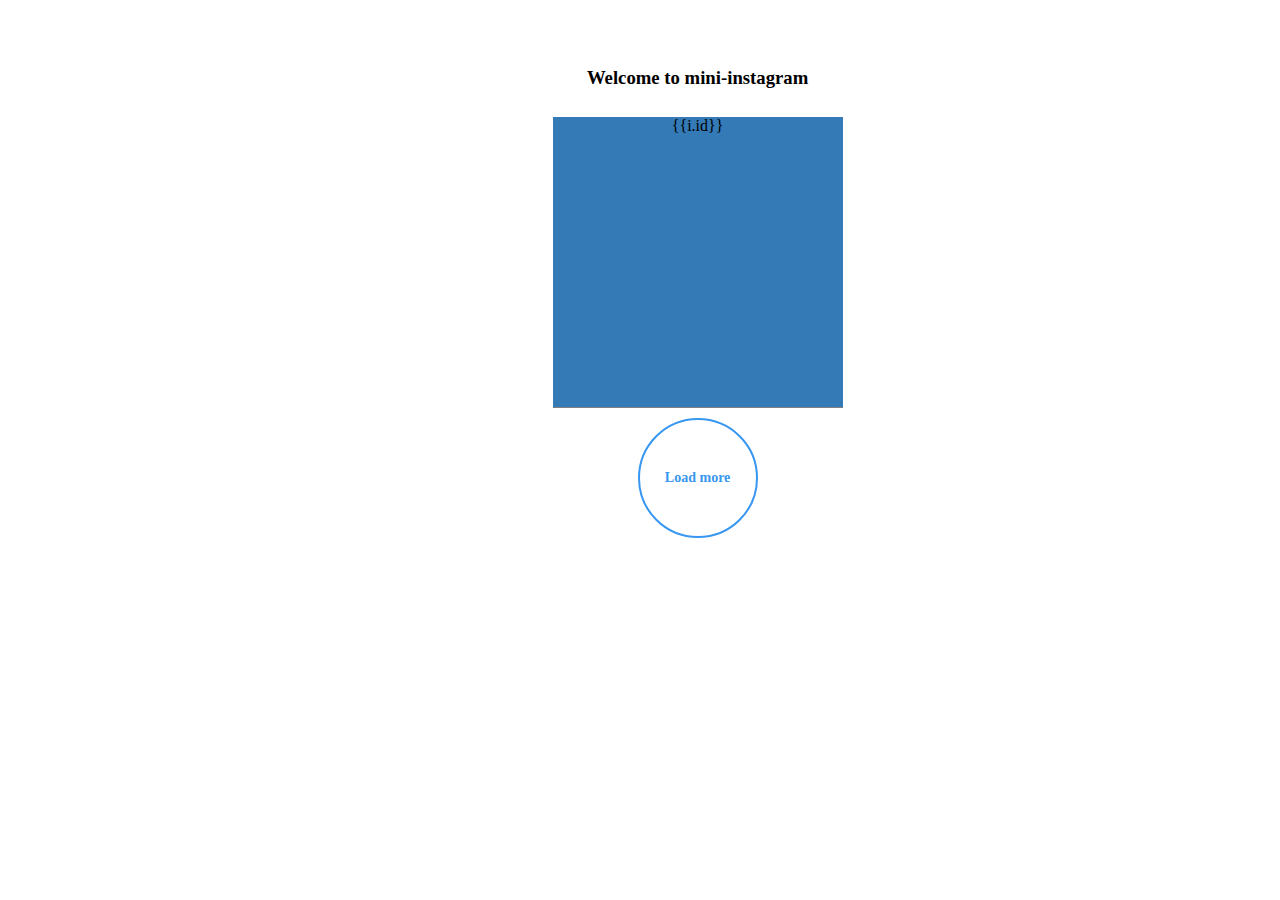
==== index.html @ 34cc6463 "main commit" ====
<!DOCTYPE html>
<html lang="en">
    <head>
        <meta http-equiv="Content-Type" content="text/html; charset=UTF-8">
        <link rel="icon" href="http://getbootstrap.com/favicon.ico">
        <link rel="stylesheet" href="style/style.css">
        <link rel="stylesheet" href="https://maxcdn.bootstrapcdn.com/bootstrap/3.3.6/css/bootstrap.min.css" integrity="sha384-1q8mTJOASx8j1Au+a5WDVnPi2lkFfwwEAa8hDDdjZlpLegxhjVME1fgjWPGmkzs7" crossorigin="anonymous">
        <title>Mini-Instagram</title>
    </head>
    <body ng-app="instagramApp">
        <div class="main" ng-controller="photoController">
                <div id="fixed" when-scrolled="loadMore()">
                       <h3><strong> Welcome to mini-instagram</strong></h3>
                      <div>
                            <div class="photo" ng-repeat="i in items">{{i.id}}</div>
                      </div>  
                      <button type="button" ng-click="startLoading()" class="btn-circle btn-lg">Load more</button>
                </div>
            
        </div>

        <script src="bower_components/angular/angular.js"></script>
        <script src="bower_components/angular-strap/dist/angular-strap.js"></script>
        <script src="bower_components/angular-strap/dist/angular-strap.tpl.js"></script>
        <script src="bower_components/angular-strap/dist/angular-strap.compat.js"></script>
        <script src="js/module.js"></script>
        <script src="js/controller.js"></script>
        
    </body>
</html>
---- style/style.css ----
.main{
	width: 70%;
	margin: 0 auto;
	margin-top: 2%;
	padding: 5px;
	border-radius: 30px;
	text-align: center;
	padding-bottom: 10px;
}
.inputArea{
	margin: 5px;
	width: 100%;
	text-align: center;
}
input{
	width: 70%;
	line-height: 2.5;
}
.list{
	text-align:center;
}
.todo{
	font-family: 'Verdana';
}
.photo {
  height: 290px;
  border-bottom: 1px solid gray;
  width: 290px;
  background: #337ab7;
  margin: 10px;
  display: inline-block;
}

#fixed {
	margin: 0 auto;
	margin-top: 2%;
    height: 800px;
    overflow: auto;
    width: 1000px;
    text-align: center;
}
.btn-circle.btn-lg {
  width: 120px;
  height: 120px;
  padding: 10px 16px;
  font-size: 18px;
  line-height: 1.33;
  border-radius: 70px;
  border: 2px solid #3897f0;
  color: #3897f0;
  font-size: 14px;
  font-weight: 600;
  font-family: 'Calibri';
  background-color: white;
}
::-webkit-scrollbar { 
    display: none; 
}
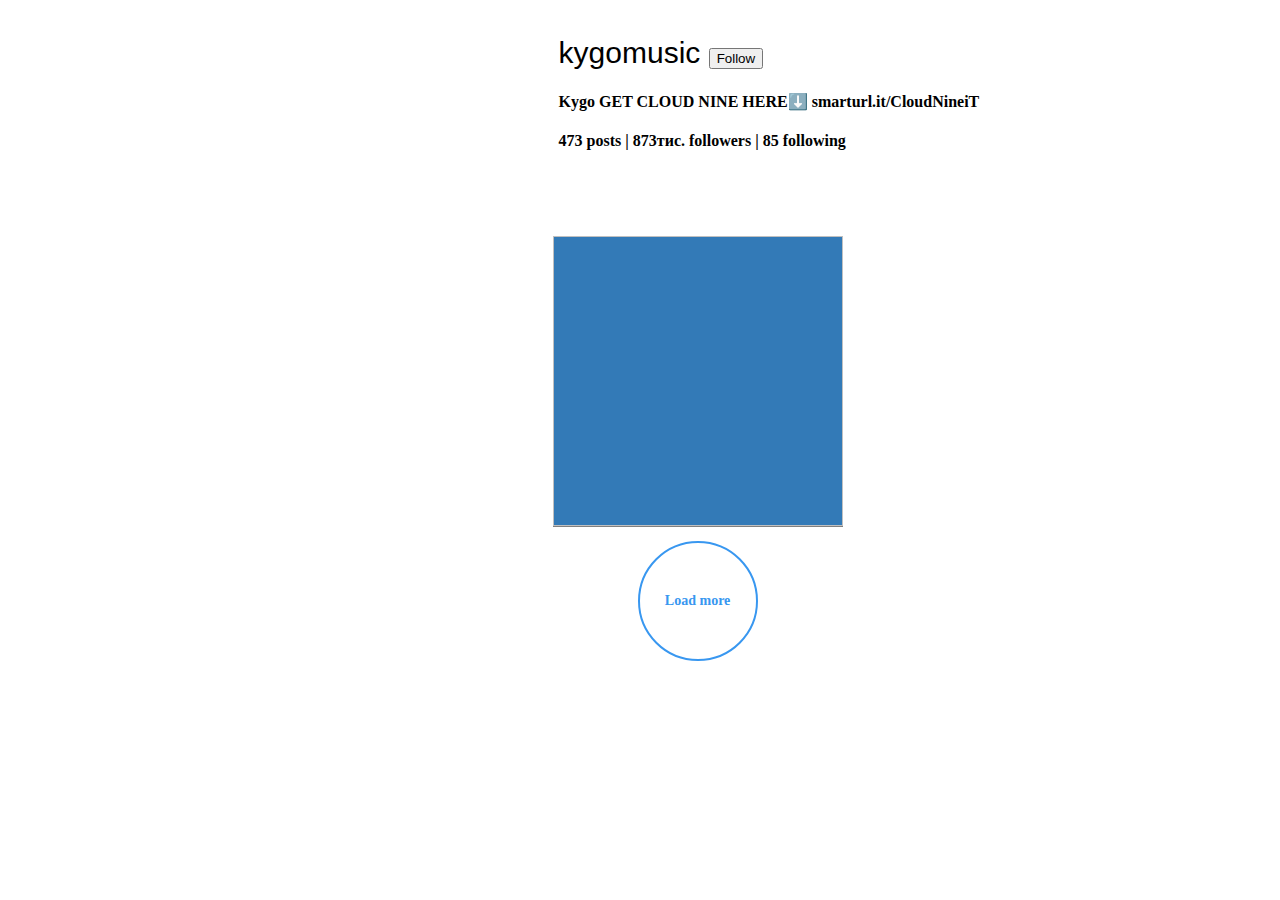
==== commit 66ec177c: "main logic implemented" ====
--- a/index.html
+++ b/index.html
@@ -10,9 +10,16 @@
     <body ng-app="instagramApp">
         <div class="main" ng-controller="photoController">
                 <div id="fixed" when-scrolled="loadMore()">
-                       <h3><strong> Welcome to mini-instagram</strong></h3>
+                       <div class="header">
+                            <img class="profilePhoto" ng-src="server/images/img2.jpg" ></img>
+                            <div class="profileDesription">
+                                <span>kygomusic </span> <button  type="button" class="btn btn-primary "> Follow </button><br>
+                                <h4><strong>Kygo</strong> GET CLOUD NINE HERE⬇️ smarturl.it/CloudNineiT</h4>
+                                <h4><strong>473</strong> posts  |  <strong>873тис.</strong> followers  |  <strong>85</strong> following </h4>   
+                            </div>
+                       </div>
                       <div>
-                            <div class="photo" ng-repeat="i in items">{{i.id}}</div>
+                            <img class="photo" ng-repeat="i in items" ng-src="{{'server/images/' + i.name}}"> </img>
                       </div>  
                       <button type="button" ng-click="startLoading()" class="btn-circle btn-lg">Load more</button>
                 </div>
@@ -25,6 +32,6 @@
         <script src="bower_components/angular-strap/dist/angular-strap.compat.js"></script>
         <script src="js/module.js"></script>
         <script src="js/controller.js"></script>
-        
+        <script src="js/directives/whenScrolled.js"></script>
     </body>
 </html> --- a/style/style.css
+++ b/style/style.css
@@ -1,7 +1,7 @@
 .main{
 	width: 70%;
 	margin: 0 auto;
-	margin-top: 2%;
+	margin-top: 1%;
 	padding: 5px;
 	border-radius: 30px;
 	text-align: center;
@@ -33,11 +33,11 @@
 
 #fixed {
 	margin: 0 auto;
-	margin-top: 2%;
-    height: 800px;
-    overflow: auto;
-    width: 1000px;
-    text-align: center;
+	margin-top: 1%;
+  height: 800px;
+  overflow: auto;
+  width: 1000px;
+  text-align: center;
 }
 .btn-circle.btn-lg {
   width: 120px;
@@ -55,4 +55,28 @@
 }
 ::-webkit-scrollbar { 
     display: none; 
+}
+.header{
+  width: 90%;
+  height: 200px;
+  margin: 0 auto;
+  text-align: left;
+}
+.profilePhoto{
+  display: inline-block;
+  width: 16%;
+  border-radius: 80px;
+  margin-left: 7%;
+}
+.profileDesription{
+    display: inline-block;
+    width: 55%;
+    margin-left: 10%;
+    text-align: left;
+    vertical-align: bottom;
+    padding: 10px;
+}
+span{
+  font-size: 30px;
+  font-family: "Arial";
 }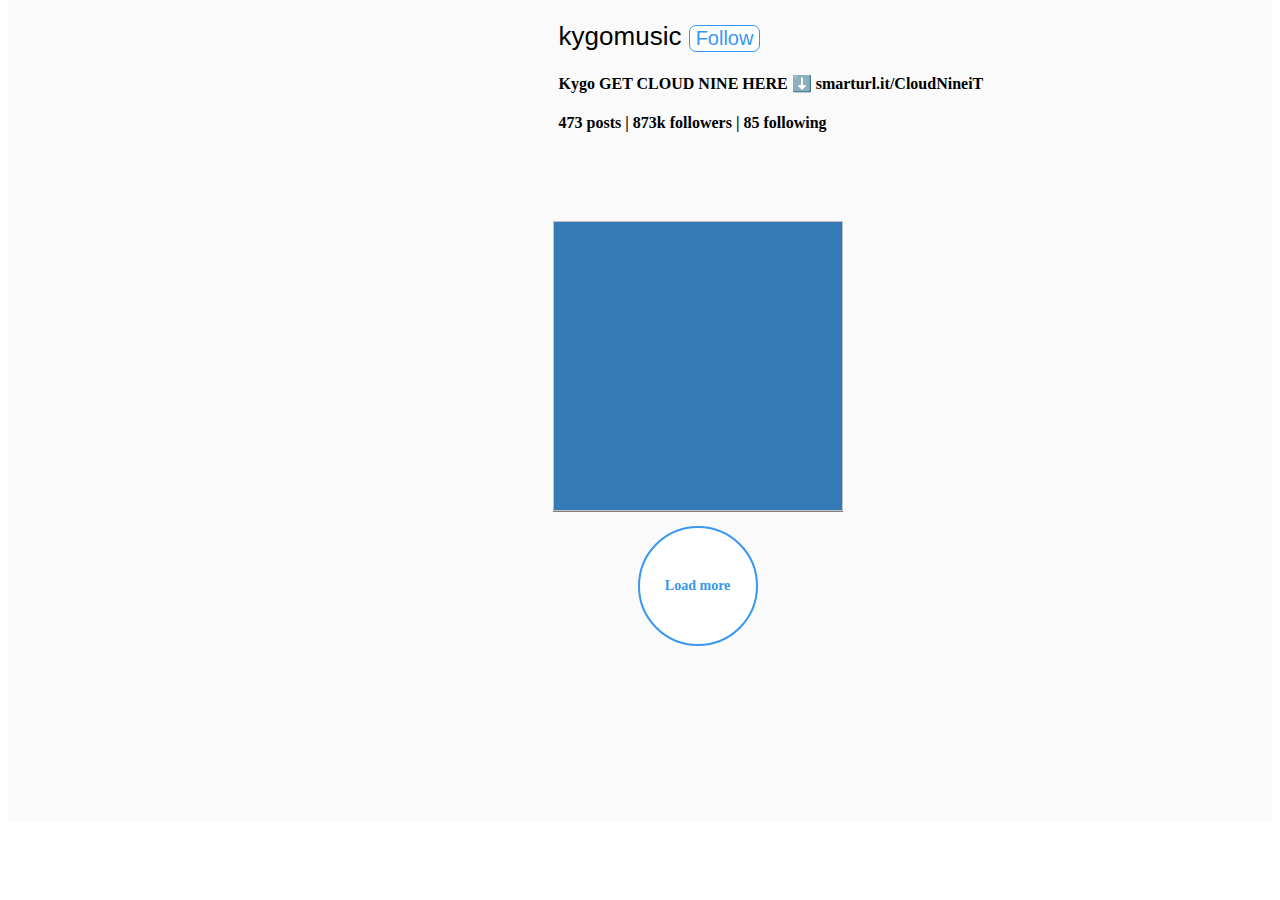
==== commit 65114ad4: "new photos added" ====
--- a/index.html
+++ b/index.html
@@ -8,22 +8,23 @@
         <title>Mini-Instagram</title>
     </head>
     <body ng-app="instagramApp">
-        <div class="main" ng-controller="photoController">
-                <div id="fixed" when-scrolled="loadMore()">
-                       <div class="header">
-                            <img class="profilePhoto" ng-src="server/images/img2.jpg" ></img>
-                            <div class="profileDesription">
-                                <span>kygomusic </span> <button  type="button" class="btn btn-primary "> Follow </button><br>
-                                <h4><strong>Kygo</strong> GET CLOUD NINE HERE⬇️ smarturl.it/CloudNineiT</h4>
-                                <h4><strong>473</strong> posts  |  <strong>873тис.</strong> followers  |  <strong>85</strong> following </h4>   
-                            </div>
-                       </div>
-                      <div>
-                            <img class="photo" ng-repeat="i in items" ng-src="{{'server/images/' + i.name}}"> </img>
-                      </div>  
-                      <button type="button" ng-click="startLoading()" class="btn-circle btn-lg">Load more</button>
-                </div>
-            
+        <div class="wrapper">
+            <div class="main" ng-controller="photoController">
+                    <div id="fixed" when-scrolled="loadMore()">
+                           <div class="header">
+                                <img class="profilePhoto" ng-src="server/images/kygo.jpeg" ></img>
+                                <div class="profileDesription">
+                                    <span>kygomusic </span> <button  type="button" class="follow"> Follow </button><br>
+                                    <h4><strong>Kygo</strong> GET CLOUD NINE HERE ⬇️ smarturl.it/CloudNineiT</h4>
+                                    <h4><strong>473</strong> posts  |  <strong>873k</strong> followers  |  <strong>85</strong> following </h4>   
+                                </div>
+                           </div>
+                          <div>
+                                <img class="photo" ng-repeat="i in items" ng-src="{{'server/images/' + i.name}}"> </img>
+                          </div>  
+                          <button type="button" ng-click="startLoading()" class="btn-circle btn-lg">Load more</button>
+                    </div>
+            </div>
         </div>
 
         <script src="bower_components/angular/angular.js"></script>
--- a/style/style.css
+++ b/style/style.css
@@ -1,3 +1,8 @@
+.wrapper{
+   background-color: #fafafa;
+   margin-top: -15px;
+}
+
 .main{
 	width: 70%;
 	margin: 0 auto;
@@ -77,6 +82,14 @@
     padding: 10px;
 }
 span{
-  font-size: 30px;
+  font-size: 26px;
+  font-family: "Arial";
+}
+.follow{
+  color: #3897f0;
+  border: 1px solid #3897f0;
+  border-radius: 7px;
+  background-color: white;
+  font-size: 20px;
   font-family: "Arial";
 }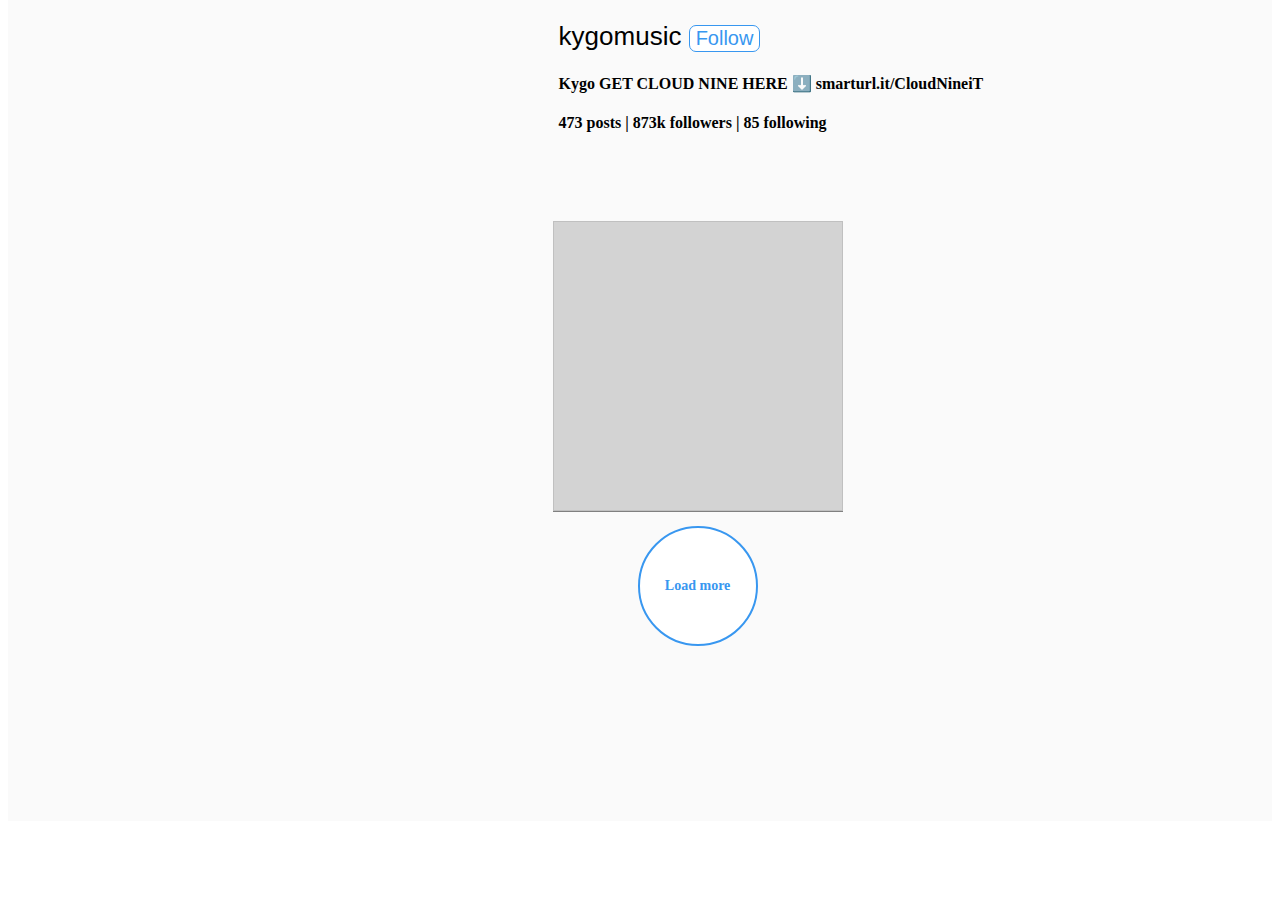
==== commit f27738e6: "some things implemented" ====
--- a/index.html
+++ b/index.html
@@ -3,13 +3,13 @@
     <head>
         <meta http-equiv="Content-Type" content="text/html; charset=UTF-8">
         <link rel="icon" href="http://getbootstrap.com/favicon.ico">
-        <link rel="stylesheet" href="style/style.css">
+        <link rel="stylesheet" href="client/style/style.css">
         <link rel="stylesheet" href="https://maxcdn.bootstrapcdn.com/bootstrap/3.3.6/css/bootstrap.min.css" integrity="sha384-1q8mTJOASx8j1Au+a5WDVnPi2lkFfwwEAa8hDDdjZlpLegxhjVME1fgjWPGmkzs7" crossorigin="anonymous">
         <title>Mini-Instagram</title>
     </head>
     <body ng-app="instagramApp">
         <div class="wrapper">
-            <div class="main" ng-controller="photoController">
+            <div class="main" ng-controller="PhotoController">
                     <div id="fixed" when-scrolled="loadMore()">
                            <div class="header">
                                 <img class="profilePhoto" ng-src="server/images/kygo.jpeg" ></img>
@@ -27,12 +27,9 @@
             </div>
         </div>
 
-        <script src="bower_components/angular/angular.js"></script>
-        <script src="bower_components/angular-strap/dist/angular-strap.js"></script>
-        <script src="bower_components/angular-strap/dist/angular-strap.tpl.js"></script>
-        <script src="bower_components/angular-strap/dist/angular-strap.compat.js"></script>
-        <script src="js/module.js"></script>
-        <script src="js/controller.js"></script>
-        <script src="js/directives/whenScrolled.js"></script>
+        <script src="client/bower_components/angular/angular.js"></script>
+        <script src="client/js/module.js"></script>
+        <script src="client/js/controller.js"></script>
+        <script src="client/js/directives/whenScrolled.js"></script>
     </body>
 </html> --- a/client/style/style.css
+++ b/client/style/style.css
@@ -0,0 +1,95 @@
+.wrapper{
+   background-color: #fafafa;
+   margin-top: -15px;
+}
+
+.main{
+	width: 70%;
+	margin: 0 auto;
+	margin-top: 1%;
+	padding: 5px;
+	border-radius: 30px;
+	text-align: center;
+	padding-bottom: 10px;
+}
+.inputArea{
+	margin: 5px;
+	width: 100%;
+	text-align: center;
+}
+input{
+	width: 70%;
+	line-height: 2.5;
+}
+.list{
+	text-align:center;
+}
+.todo{
+	font-family: 'Verdana';
+}
+.photo {
+  height: 290px;
+  border-bottom: 1px solid gray;
+  width: 290px;
+  background: lightgrey;
+  margin: 10px;
+  display: inline-block;
+}
+
+#fixed {
+	margin: 0 auto;
+	margin-top: 1%;
+  height: 800px;
+  overflow: auto;
+  width: 1000px;
+  text-align: center;
+}
+.btn-circle.btn-lg {
+  width: 120px;
+  height: 120px;
+  padding: 10px 16px;
+  font-size: 18px;
+  line-height: 1.33;
+  border-radius: 70px;
+  border: 2px solid #3897f0;
+  color: #3897f0;
+  font-size: 14px;
+  font-weight: 600;
+  font-family: 'Calibri';
+  background-color: white;
+}
+::-webkit-scrollbar { 
+    display: none; 
+}
+.header{
+  width: 90%;
+  height: 200px;
+  margin: 0 auto;
+  text-align: left;
+}
+.profilePhoto{
+  display: inline-block;
+  width: 16%;
+  border-radius: 80px;
+  margin-left: 7%;
+}
+.profileDesription{
+    display: inline-block;
+    width: 55%;
+    margin-left: 10%;
+    text-align: left;
+    vertical-align: bottom;
+    padding: 10px;
+}
+span{
+  font-size: 26px;
+  font-family: "Arial";
+}
+.follow{
+  color: #3897f0;
+  border: 1px solid #3897f0;
+  border-radius: 7px;
+  background-color: white;
+  font-size: 20px;
+  font-family: "Arial";
+}
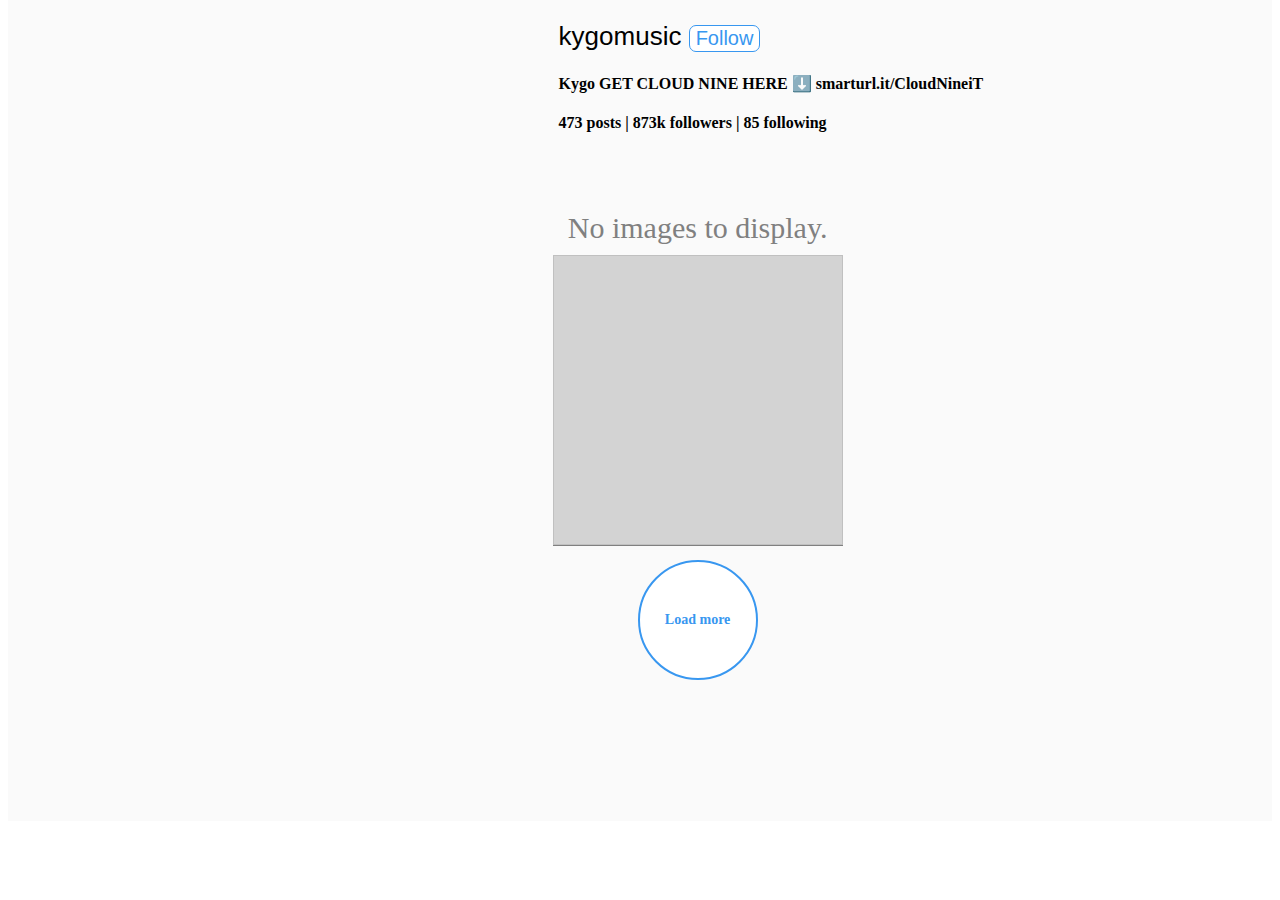
==== commit 35e9eb23: "jasmine unit testing added" ====
--- a/index.html
+++ b/index.html
@@ -19,17 +19,19 @@
                                     <h4><strong>473</strong> posts  |  <strong>873k</strong> followers  |  <strong>85</strong> following </h4>   
                                 </div>
                            </div>
-                          <div>
-                                <img class="photo" ng-repeat="i in items" ng-src="{{'server/images/' + i.name}}"> </img>
+                          <div class="imagesContainer">
+                                <div class="empty" ng-if="isNoImages" >No images to display.</div>
+                                <img class="photo" ng-repeat="i in items" ng-src="{{'server/images/' + i.name}}" image-on-load> </img>
                           </div>  
-                          <button type="button" ng-click="startLoading()" class="btn-circle btn-lg">Load more</button>
+                          <button type="button"  ng-hide="isHideBtn" ng-click="startLoading()" class="btn-circle btn-lg"  >Load more</button>
                     </div>
             </div>
         </div>
 
         <script src="client/bower_components/angular/angular.js"></script>
-        <script src="client/js/module.js"></script>
-        <script src="client/js/controller.js"></script>
-        <script src="client/js/directives/whenScrolled.js"></script>
+        <script src="client/js/instagramModule.js"></script>
+        <script src="client/js/instagramController.js"></script>
+        <script src="client/js/whenScrolledDirective.js"></script>
+        <script src="client/js/imageOnLoadDirective.js"></script>
     </body>
 </html> --- a/client/style/style.css
+++ b/client/style/style.css
@@ -93,3 +93,11 @@
   font-size: 20px;
   font-family: "Arial";
 }
+.hidden{
+  display: none;
+}
+.empty{
+  font-size: 30px;
+  color: grey;
+  font-family: 'Calibri';
+}